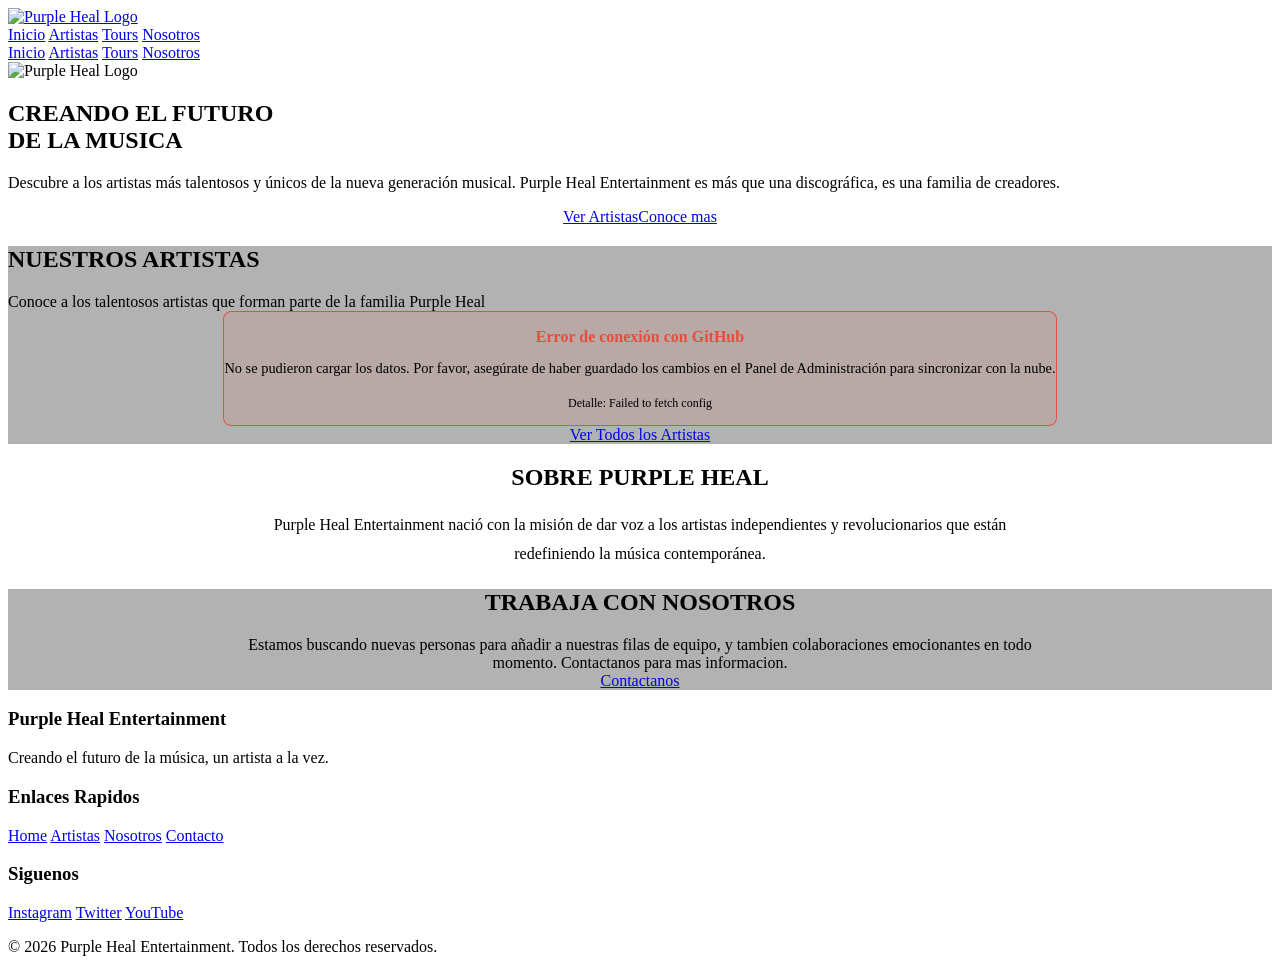
==== index.html @ 61f4c035 "Fix Admin IndexedDB initialization bug and standardize DB loaders" ====
<!DOCTYPE html>
<html lang="es">

<head>
  <meta charset="UTF-8">
  <meta name="viewport" content="width=device-width, initial-scale=1.0">
  <meta name="description"
    content="Purple Heal Entertainment - Discográfica independiente con los mejores artistas emergentes">
  <title>Purple Heal Entertainment | Discográfica Musical</title>

  <!-- CSS -->
  <link rel="stylesheet" href="css/reset.css?v=1.9">
  <link rel="stylesheet" href="css/variables.css?v=1.9">
  <link rel="stylesheet" href="css/global.css?v=1.9">
  <link rel="stylesheet" href="css/components.css?v=2.4">

  <!-- Favicon -->

  <!-- Favicon -->
  <link rel="icon" type="image/svg+xml" href="assets/logos/PURPLE HEAL LOGO PURPURA.svg">
</head>

<body>
  <div class="site-wrapper">
    <!-- Navigation -->
    <nav class="ph-nav" id="navbar">
      <div class="container ph-nav__container">
        <a href="index.html">
          <img src="assets/logos/PURPLE HEAL LOGO TEXTO BLANCO OPCION 2.svg" alt="Purple Heal Logo"
            class="ph-nav__logo">
        </a>

        <div class="ph-nav__menu">
          <a href="index.html" class="ph-nav__link active">Inicio</a>
          <a href="artists.html" class="ph-nav__link">Artistas</a>
          <a href="tours.html" class="ph-nav__link">Tours</a>
          <a href="shop.html" class="ph-nav__link" id="nav-shop" style="display: none;">Tienda</a>
          <a href="about.html" class="ph-nav__link">Nosotros</a>
        </div>

        <div class="ph-nav__toggle" id="nav-toggle">
          <span></span>
          <span></span>
          <span></span>
        </div>
      </div>
    </nav>

    <!-- Mobile Menu -->
    <div class="ph-mobile-menu">
      <div class="ph-mobile-menu__content">
        <a href="index.html" class="ph-mobile-menu__link active">Inicio</a>
        <a href="artists.html" class="ph-mobile-menu__link">Artistas</a>
        <a href="tours.html" class="ph-mobile-menu__link">Tours</a>
        <a href="shop.html" class="ph-mobile-menu__link" id="nav-shop-mobile" style="display: none;">Tienda</a>
        <a href="about.html" class="ph-mobile-menu__link">Nosotros</a>
      </div>
    </div>

    <!-- Hero Section -->
    <section class="hero fade-in">
      <div class="hero__content">
        <img src="assets/logos/PURPLE HEAL LOGO PURPURA EN PNG.png" alt="Purple Heal Logo" class="hero__logo">
        <h1 class="hero__title">
          CREANDO EL FUTURO<br>
          DE LA MUSICA
        </h1>
        <p class="hero__subtitle">
          Descubre a los artistas más talentosos y únicos de la nueva generación musical.
          Purple Heal Entertainment es más que una discográfica, es una familia de creadores.
        </p>
        <div class="hero__actions"
          style="display: flex; gap: var(--space-lg); justify-content: center; margin-top: var(--space-2xl); flex-wrap: wrap;">
          <a href="artists.html" class="ph-button ph-button--primary">Ver Artistas</a>
          <a href="about.html" class="ph-button ph-button--outline">Conoce mas</a>
        </div>
      </div>
    </section>


    <!-- FEATURED TOUR (Dynamic) -->
    <section id="featured-tour-container" style="display: none;"></section>

    <!-- Featured Artists -->
    <section id="featured" style="background: rgba(0, 0, 0, 0.3);">
      <div class="container">
        <h2 class="text-center slide-in-left">
          NUESTROS <span class="text-gradient">ARTISTAS</span>
        </h2>
        <p class="text-center"
          style="color: var(--ph-gray-lighter); max-width: 600px; margin: 0 auto var(--space-3xl);">
          Conoce a los talentosos artistas que forman parte de la familia Purple Heal
        </p>

        <div class="grid" id="artistsGrid"
          style="display: flex; justify-content: center; gap: var(--space-lg); flex-wrap: wrap;">
          <!-- Artists will be loaded dynamically from IndexedDB -->
        </div>

        <div style="text-align: center; margin-top: var(--space-3xl);">
          <a href="artists.html" class="ph-button ph-button--gold">Ver Todos los Artistas</a>
        </div>
      </div>
    </section>

    </section>

    <!-- NEW: PROMO SALE SECTION (Between Artists and About) -->
    <section id="promo-sale-section" style="padding: var(--space-3xl) 0; display: none;">
      <div class="container">
        <!-- 2. Promo / Sale (Full Width Block) -->
        <div id="promo-sale" class="ph-card promo-full-card fade-in" style="display: none;">
          <!-- Left: Text Content -->
          <div class="promo-text-content">
            <p id="promo-subtitle"
              style="color: var(--ph-blue-accent); font-family: 'Oxanium'; letter-spacing: 2px; font-size: var(--fs-md); margin-bottom: var(--space-md); text-transform: uppercase;">
              OFERTA LIMITADA
            </p>
            <h2 id="promo-title-main" class="promo-title-main"
              style="line-height: 0.85; margin-bottom: var(--space-lg); font-family: 'Oxanium'; font-weight: 800; color: white; pointer-events: none;">
              50% <span style="color: var(--ph-blue-accent);">OFF</span>
            </h2>
            <p id="promo-desc"
              style="color: var(--ph-gray-lighter); font-size: 1.1rem; max-width: 450px; margin-bottom: var(--space-2xl); line-height: 1.6;">
              Los álbumes de tus artistas favoritos ahora con descuento especial. Aprovecha esta oportunidad.
            </p>
            <a id="btn-promo" href="shop.html" class="ph-button ph-button--outline"
              style="border-color: var(--ph-blue-accent); color: var(--ph-blue-accent); position: relative; z-index: 10;">
              VER OFERTAS
            </a>
          </div>

          <!-- Right: Dynamic Product Collage (Grid controlled by CSS) -->
          <div id="promo-images-container" class="promo-products-container">
            <!-- Images injected via JS -->
            <div
              style="position: absolute; inset: 0; background: radial-gradient(circle at center, rgba(214, 0, 28, 0.1) 0%, transparent 70%); pointer-events: none; z-index: 0;">
            </div>
          </div>

          <!-- Background Graphic Elements -->
          <div
            style="position: absolute; top: -50px; right: -50px; font-size: 20rem; font-weight: bold; color: rgba(255,255,255,0.02); font-family: 'Oxanium'; z-index: 1;">
            %</div>
        </div>

      </div>
  </div>
  </section>

  <!-- About Section -->
  <section id="about">
    <div class="container">
      <div style="max-width: 800px; margin: 0 auto; text-align: center;">
        <h2 class="slide-in-right">
          SOBRE <span class="text-gradient">PURPLE HEAL</span>
        </h2>
        <p
          style="font-size: var(--fs-lg); line-height: 1.8; color: var(--ph-gray-lighter); margin-bottom: var(--space-xl);">
          Purple Heal Entertainment nació con la misión de dar voz a los artistas independientes
          y revolucionarios que están redefiniendo la música contemporánea.
        </p>
        </p>

        <!-- DYNAMIC STATS SECTION -->
        <div id="home-stats-section" class="grid grid--3"
          style="margin-top: var(--space-3xl); text-align: center; display: none;">
          <div class="ph-card">
            <div class="ph-card__content">
              <h3 id="stat1-num" style="color: #307FE2; font-size: var(--fs-4xl); margin-bottom: var(--space-sm);">10+
              </h3>
              <p id="stat1-label" style="color: var(--ph-gray-lighter);">Artistas Talentosos</p>
            </div>
          </div>

          <div class="ph-card">
            <div class="ph-card__content">
              <h3 id="stat2-num" style="color: #307FE2; font-size: var(--fs-4xl); margin-bottom: var(--space-sm);">50+
              </h3>
              <p id="stat2-label" style="color: var(--ph-gray-lighter);">Lanzamientos Musicales</p>
            </div>
          </div>

          <div class="ph-card">
            <div class="ph-card__content">
              <h3 id="stat3-num" style="color: #307FE2; font-size: var(--fs-4xl); margin-bottom: var(--space-sm);">100K+
              </h3>
              <p id="stat3-label" style="color: var(--ph-gray-lighter);">Fans en el Mundo</p>
            </div>
          </div>
        </div>
      </div>
    </div>
  </section>

  <!-- NEW: PROMO SALE SECTION (Placed after About? No, User said: "por debajo de artistas ... por encima de SOBRE PURPLE HEAL") -->
  <!-- So it should be BEFORE About. Wait.
       Order: Artists (#featured) -> Sale -> About (#about) -> Backstage
  -->


  <!-- NEW: BACKSTAGE SECTION (Below About) -->
  <section id="backstage-section" style="padding: var(--space-3xl) 0; display: none;">
    <div class="container">
      <!-- 1. Purple Backstage (Centered) -->
      <div id="promo-backstage-wrapper" style="max-width: 800px; margin: 0 auto; display: none;">
        <div id="promo-backstage" class="ph-card ph-backstage-card">
          <div class="ph-card__content"
            style="display: flex; flex-direction: column; justify-content: center; height: 100%; text-align: left;">
            <div
              style="display: flex; align-items: center; justify-content: space-between; flex-wrap: wrap; gap: var(--space-md); margin-bottom: var(--space-md);">
              <p style="color: white; font-weight: bold; font-size: 1.1em;">QUE ES PURPLE BACKSTAGE?</p>
              <span
                style="background: rgba(139, 92, 246, 0.2); color: var(--ph-purple); padding: 4px 8px; border-radius: 4px; font-size: 0.8em; text-transform: uppercase;">MEMBRESIA
                DE YOUTUBE</span>
            </div>

            <ul class="ph-backstage-list">
              <li>
                <span>🎥</span>
                <span>Acceso a detras de camaras y entrevistas exclusivas</span>
              </li>
              <li>
                <span>💬</span>
                <span>Comentarios destacados y la posibilidad de recibir una respuesta por parte de uno de los artistas
                  de Purple Heal. ¡Con suerte te tocará tu favorito!</span>
              </li>
              <li>
                <span>🤝</span>
                <span>Ayuda directa a la produccion y campañas publicitarias</span>
              </li>
            </ul>
            <a id="btn-backstage" href="#" target="_blank" class="ph-button ph-button--primary ph-button--glow"
              style="align-self: flex-start;">
              UNIRME AHORA
            </a>
            <p
              style="font-size: 0.75em; color: rgba(255,255,255,0.5); margin-top: 15px; font-style: italic; line-height: 1.4;">
              * Esta iniciativa busca mejorar la gestión de nuestros artistas, equipos de producción y campañas
              publicitarias. Aunque este método no cubrirá todas nuestras necesidades, es un grano de arena que tanto
              nuestro equipo como los artistas agradecen profundamente.
            </p>
          </div>
        </div>
      </div>
    </div>
  </section>


  <!-- Contact Section -->
  <section id="contact" style="background: rgba(0, 0, 0, 0.3);">
    <div class="container">
      <div style="max-width: 800px; margin: 0 auto; text-align: center;">
        <h2>TRABAJA CON NOSOTROS</h2>
        <p style="font-size: var(--fs-lg); color: var(--ph-gray-lighter); margin-bottom: var(--space-2xl);">
          Estamos buscando nuevas personas para añadir a nuestras filas de equipo, y tambien colaboraciones emocionantes
          en todo momento. Contactanos para mas informacion.
        </p>
        <a href="mailto:purplehealent@gmail.com" class="ph-button ph-button--gold">Contactanos</a>
      </div>
    </div>
  </section>

  <!-- Footer -->
  <footer class="ph-footer">
    <div class="container">
      <div class="ph-footer__content">
        <div class="ph-footer__section">
          <h3>Purple Heal Entertainment</h3>
          <p style="color: var(--ph-gray-light); margin-top: var(--space-sm);">
            Creando el futuro de la música, un artista a la vez.
          </p>
        </div>

        <div class="ph-footer__section">
          <h3>Enlaces Rapidos</h3>
          <div class="ph-footer__links">
            <a href="index.html" class="ph-footer__link">Home</a>
            <a href="artists.html" class="ph-footer__link">Artistas</a>
            <a href="#about" class="ph-footer__link">Nosotros</a>
            <a href="#contact" class="ph-footer__link">Contacto</a>
          </div>
        </div>

        <div class="ph-footer__section">
          <h3>Siguenos</h3>
          <div class="ph-footer__links">
            <a href="https://www.instagram.com/purpleheal_ent/" class="ph-footer__link" target="_blank">Instagram</a>
            <a href="https://www.x.com/PURPLEHEAL" class="ph-footer__link" target="_blank">Twitter</a>
            <a href="https://www.youtube.com/@purplehealent" class="ph-footer__link" target="_blank">YouTube</a>
          </div>
        </div>
      </div>

      <div class="ph-footer__bottom">
        <p>&copy; 2026 Purple Heal Entertainment. Todos los derechos reservados.</p>
      </div>
    </div>
  </footer>
  </div>

  <!-- JavaScript -->
  <script src="js/storage-db.js?v=2.1"></script>
  <script src="js/main.js?v=2.1"></script>
  <script>
    // Configuration
    const BASE_URL = 'data';

    // Helper: Shuffle Array
    function shuffleArray(array) {
      for (let i = array.length - 1; i > 0; i--) {
        const j = Math.floor(Math.random() * (i + 1));
        [array[i], array[j]] = [array[j], array[i]];
      }
      return array;
    }

    async function loadAllData() {
      try {
        console.log('☁️ Fetching homepage data from Cloud...');

        const timestamp = Date.now();
        const headers = { 'Cache-Control': 'no-cache' };

        // Parallel Fetch: Config from API
        const configRes = await fetch(`${BASE_URL}/site_config.json?t=${timestamp}`);
        if (!configRes.ok) throw new Error('Failed to fetch config');
        const config = await configRes.json();

        // Use DB layer for data (handles Admin Bypass and IDB seamlessly)
        let artists = [];
        if (typeof loadArtistsDB === 'function') {
            artists = await loadArtistsDB();
        } else {
            const res = await fetch(`${BASE_URL}/artists.json?t=${timestamp}`);
            if (res.ok) artists = await res.json();
        }

        let tours = [];
        if (typeof getAllToursDB === 'function') {
            tours = await getAllToursDB();
        } else {
            const res = await fetch(`${BASE_URL}/tours.json?t=${timestamp}`);
            if (res.ok) tours = await res.json();
        }

        // 1. Render Artists
        renderArtists(artists);

        // 2. Render Stats
        renderStats(config);

        // 3. Render Promos & Special Sections
        renderPromos(config, artists); // Pass artists directly for random collage

        // 4. Render Featured Tour
        if (config.featuredTourId) {
          renderFeaturedTour(config.featuredTourId, tours);
        }

      } catch (error) {
        console.error('❌ Error loading homepage data:', error);
        const grid = document.getElementById('artistsGrid');
        if (grid) {
          grid.innerHTML = `
                <div style="grid-column: 1 / -1; text-align: center; padding: var(--space-xl); background: rgba(231, 76, 60, 0.1); border: 1px solid #e74c3c; border-radius: 8px;">
                    <p style="color: #e74c3c; font-weight: bold; margin-bottom: 10px;">Error de conexión con GitHub</p>
                    <p style="color: var(--ph-gray-lighter); font-size: 0.9em;">
                        No se pudieron cargar los datos. Por favor, asegúrate de haber guardado los cambios en el Panel de Administración para sincronizar con la nube.
                        <br><br>
                        <small>Detalle: ${error.message}</small>
                    </p>
                </div>
            `;
        }
      }
    }

    function renderArtists(artists) {
      const grid = document.getElementById('artistsGrid');
      if (!grid) return;

      if (artists && artists.length > 0) {
        // Show only first 3 artists on homepage (or specific ones if configured)
        const displayArtists = artists.slice(0, 3);

        grid.innerHTML = displayArtists.map((artist, index) => `
                <a href="artist-profile.html?artist=${index}" class="artist-card">
                    <img src="${artist.image || 'assets/images/placeholder.png'}" alt="${artist.name}"
                        class="artist-card__image">
                    <div class="artist-card__overlay">
                        <p class="artist-card__genre">${artist.genre || 'Artista'}</p>
                        <h3 class="artist-card__name">${artist.name}</h3>
                        <p class="artist-card__bio">
                            ${artist.bio ? (artist.bio.substring(0, 120) + (artist.bio.length > 120 ? '...' : '')) : 'Descubre más'}
                        </p>
                    </div>
                </a>
            `).join('');
      } else {
        grid.innerHTML = `
                <div style="grid-column: 1 / -1; text-align: center; padding: var(--space-xl);">
                    <p style="color: var(--ph-gray-lighter);">No hay artistas disponibles en este momento.</p>
                </div>
            `;
      }
    }

    function renderStats(config) {
      const statsSection = document.getElementById('home-stats-section');
      if (config.showStats) {
        statsSection.style.display = 'grid';

        if (config.stats && config.stats.length === 3) {
          config.stats.forEach((s, i) => {
            const numId = `stat${i + 1}-num`;
            const labelId = `stat${i + 1}-label`;
            const el = document.getElementById(numId)?.parentElement?.parentElement;
            if (el) {
              if (s.number && s.number.trim() !== '') {
                document.getElementById(numId).textContent = s.number;
                document.getElementById(labelId).textContent = s.label;
                el.style.display = 'block';
              } else {
                el.style.display = 'none';
              }
            }
          });
        }
      } else {
        statsSection.style.display = 'none';
      }
    }

    function renderFeaturedTour(tourId, tours) {
      // tourId can be string or number, check carefully
      const tour = tours.find(t => t.id == tourId);
      const container = document.getElementById('featured-tour-container');

      if (tour && container) {
        container.style.display = 'block';
        container.innerHTML = `
                <div class="ph-featured-tour">
                    <div class="ph-featured-tour__bg" style="background-image: url('${tour.coverImage}');"></div>
                    <div class="ph-featured-tour__overlay"></div>
                    <div class="container ph-featured-tour__content">
                        <div class="fade-in">
                            <span class="ph-featured-tour__tag">TOUR DESTACADO</span>
                            <h2 class="ph-featured-tour__title">${tour.title}</h2>
                            <a href="tours.html" class="ph-button ph-button--primary ph-button--glow">VER DETALLES Y FECHAS</a>
                        </div>
                    </div>
                </div>
            `;
      }
    }

    function renderPromos(config, artists) {
      // Sections
      const backstageSection = document.getElementById('backstage-section');
      const backstageWrapper = document.getElementById('promo-backstage-wrapper');
      const saleSection = document.getElementById('promo-sale-section');
      const saleCard = document.getElementById('promo-sale');

      // Backstage
      if (config.showBackstage && backstageWrapper) {
        backstageSection.style.display = 'block';
        backstageWrapper.style.display = 'block';
        const btn = document.getElementById('btn-backstage');
        if (btn) btn.href = config.backstageLink || '#';
      }

      // Contact
      const contactSection = document.getElementById('contact');
      if (contactSection) {
        const showContact = config.showContact !== false;
        contactSection.style.display = showContact ? 'block' : 'none';
      }

      // Sale Promo
      if (config.showPromo && saleCard) {
        saleSection.style.display = 'block';
        saleCard.style.display = 'flex';

        const btn = document.getElementById('btn-promo');
        if (btn) btn.href = config.promoLink || 'shop.html';

        const titleEl = document.getElementById('promo-title-main');
        const subtitleEl = document.getElementById('promo-subtitle');
        const descEl = document.getElementById('promo-desc');

        const discAlbum = config.promoDiscountAlbum ? parseInt(config.promoDiscountAlbum) : 0;
        const discMerch = config.promoDiscountMerch ? parseInt(config.promoDiscountMerch) : 0;
        const maxDisc = Math.max(discAlbum, discMerch);

        if (titleEl && maxDisc > 0) {
          titleEl.innerHTML = `${maxDisc}% <span style="color: var(--ph-blue-accent);">OFF</span>`;
        } else if (titleEl && config.promoTitle) {
          titleEl.textContent = config.promoTitle;
        }

        if (subtitleEl) {
          if (config.promoSubtitle) {
            subtitleEl.textContent = config.promoSubtitle;
          } else {
            if (discAlbum > 0 && discMerch > 0 && discAlbum === discMerch) {
              subtitleEl.textContent = 'DESCUENTO EN TODOS LOS PRODUCTOS';
            } else if (discAlbum > 0) {
              subtitleEl.textContent = 'OFERTA EN ALBUMES';
            } else if (discMerch > 0) {
              subtitleEl.textContent = 'DESCUENTO EN MERCH';
            } else {
              subtitleEl.textContent = 'GRANDES OFERTAS';
            }
          }
        }

        if (descEl && config.promoDescription) {
          descEl.textContent = config.promoDescription;
        }

        // Random Products Collage
        try {
          if (artists && artists.length > 0) {
            let allProducts = [];
            // Collect all products with images
            artists.forEach(artist => {
              if (artist.albums) {
                artist.albums.forEach(album => {
                  let img = null;
                  if (album.images && album.images.length > 0) img = album.images[0];
                  else if (album.cover) img = album.cover;
                  else if (album.image) img = album.image;

                  if (img) allProducts.push({ img: img, type: 'album' });
                });
              }
              if (artist.merch) {
                artist.merch.forEach(item => {
                  let img = null;
                  if (item.images && item.images.length > 0) img = item.images[0];
                  else if (item.image) img = item.image;

                  if (img) allProducts.push({ img: img, type: 'merch' });
                });
              }
            });

            const imageContainer = document.getElementById('promo-images-container');
            if (imageContainer) {
              const bg = imageContainer.querySelector('div[style*="radial-gradient"]');
              imageContainer.innerHTML = '';
              if (bg) imageContainer.appendChild(bg);

              let productsToShow = [];
              if (allProducts.length > 0) {
                productsToShow = shuffleArray(allProducts).slice(0, 3);
              } else {
                productsToShow = [
                  { img: 'assets/images/placeholder.png' },
                  { img: 'assets/images/placeholder.png' }
                ];
              }

              imageContainer.className = `promo-products-container promo-count-${productsToShow.length}`;

              productsToShow.forEach((prod, i) => {
                const img = document.createElement('img');
                img.src = prod.img;
                img.className = `promo-image-collage promo-item-${i} fade-in`;
                img.alt = 'Producto en oferta';
                imageContainer.appendChild(img);
              });
            }
          }
        } catch (e) {
          console.error('Promo Logic Error:', e);
        }
      }
    }

    document.addEventListener('DOMContentLoaded', loadAllData);
  </script>
</body>

</html>
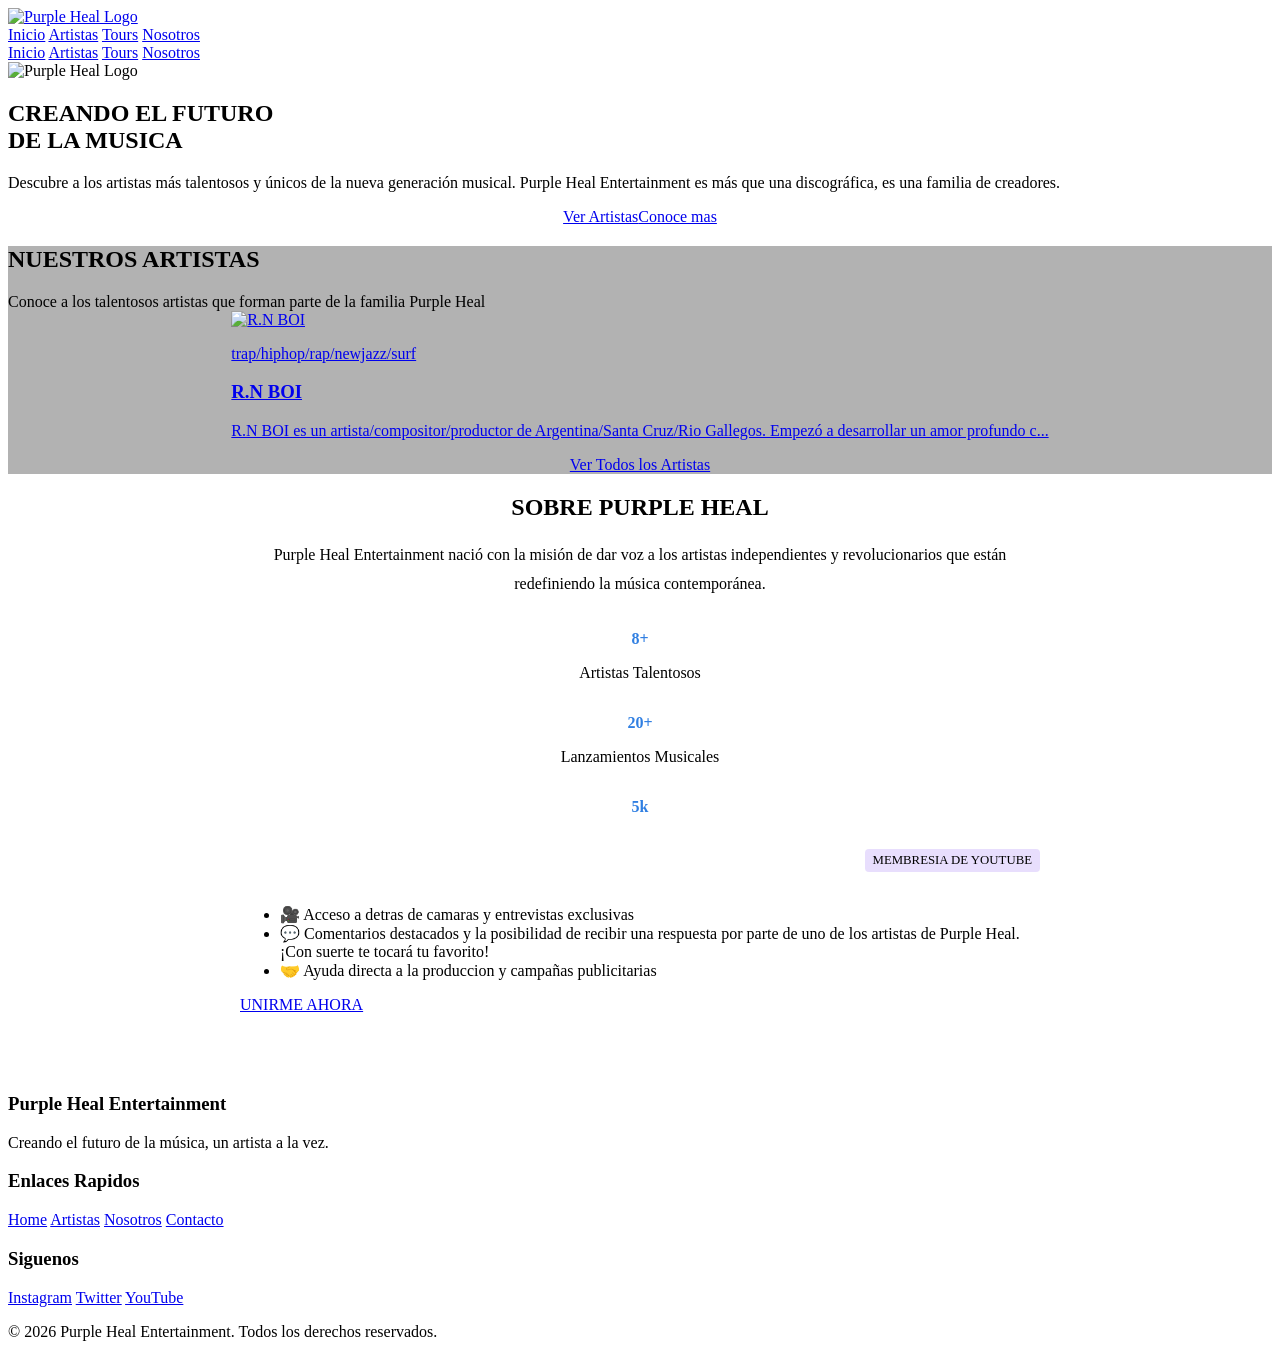
==== commit f86f924e: "Split save buttons for Backstage and Promo, fix index.html instant updates and syntax" ====
--- a/index.html
+++ b/index.html
@@ -320,14 +320,33 @@
         console.log('☁️ Fetching homepage data from Cloud...');
 
         const timestamp = Date.now();
-        const headers = { 'Cache-Control': 'no-cache' };
-
-        // Parallel Fetch: Config from API
-        const configRes = await fetch(`${BASE_URL}/site_config.json?t=${timestamp}`);
-        if (!configRes.ok) throw new Error('Failed to fetch config');
-        const config = await configRes.json();
-
-        // Use DB layer for data (handles Admin Bypass and IDB seamlessly)
+        const OWNER = 'PurpleHeal-Entertainment';
+        const REPO = 'purple-heal-website';
+        const BRANCH = 'master';
+
+        // 1. Fetch Site Config (Try API first for instant updates)
+        let config = {};
+        try {
+            const apiUrl = `https://api.github.com/repos/${OWNER}/${REPO}/contents/data/site_config.json?ref=${BRANCH}`;
+            const apiRes = await fetch(apiUrl, {
+                headers: { 'Accept': 'application/vnd.github.v3+json' }
+            });
+            if (apiRes.ok) {
+                const data = await apiRes.ok ? await apiRes.json() : null;
+                if (data && data.content) {
+                    config = JSON.parse(decodeURIComponent(escape(atob(data.content))));
+                    console.log('✅ Config loaded from GitHub API');
+                }
+            } else {
+                throw new Error('API failed');
+            }
+        } catch (e) {
+            console.warn('⚠️ GitHub API fail, falling back to raw URL for config');
+            const res = await fetch(`${BASE_URL}/site_config.json?t=${timestamp}`);
+            if (res.ok) config = await res.json();
+        }
+
+        // 2. Load Artists (Usually doesn't change often, keep existing logic)
         let artists = [];
         if (typeof loadArtistsDB === 'function') {
             artists = await loadArtistsDB();
@@ -336,30 +355,39 @@
             if (res.ok) artists = await res.json();
         }
 
+        // 3. Load Tours (Try API first for instant featured tour updates)
         let tours = [];
-        if (typeof getAllToursDB === 'function') {
-            tours = await getAllToursDB();
-        } else {
+        try {
+            const apiUrl = `https://api.github.com/repos/${OWNER}/${REPO}/contents/data/tours.json?ref=${BRANCH}`;
+            const apiRes = await fetch(apiUrl, {
+                headers: { 'Accept': 'application/vnd.github.v3+json' }
+            });
+            if (apiRes.ok) {
+                const data = await apiRes.json();
+                if (data && data.content) {
+                    tours = JSON.parse(decodeURIComponent(escape(atob(data.content))));
+                    console.log('✅ Tours loaded from GitHub API');
+                }
+            } else {
+                throw new Error('API failed');
+            }
+        } catch (e) {
+            console.warn('⚠️ GitHub API fail, falling back to raw URL for tours');
             const res = await fetch(`${BASE_URL}/tours.json?t=${timestamp}`);
             if (res.ok) tours = await res.json();
         }
 
-        // 1. Render Artists
+        // 4. Render Everything
         renderArtists(artists);
-
-        // 2. Render Stats
         renderStats(config);
-
-        // 3. Render Promos & Special Sections
-        renderPromos(config, artists); // Pass artists directly for random collage
-
-        // 4. Render Featured Tour
+        renderPromos(config, artists);
+
         if (config.featuredTourId) {
-          renderFeaturedTour(config.featuredTourId, tours);
-        }
-
-      } catch (error) {
-        console.error('❌ Error loading homepage data:', error);
+            renderFeaturedTour(config.featuredTourId, tours);
+        }
+
+      } catch (err) {
+        console.error('❌ Homepage load error:', err);
         const grid = document.getElementById('artistsGrid');
         if (grid) {
           grid.innerHTML = `
@@ -368,7 +396,7 @@
                     <p style="color: var(--ph-gray-lighter); font-size: 0.9em;">
                         No se pudieron cargar los datos. Por favor, asegúrate de haber guardado los cambios en el Panel de Administración para sincronizar con la nube.
                         <br><br>
-                        <small>Detalle: ${error.message}</small>
+                        <small>Detalle: ${err.message}</small>
                     </p>
                 </div>
             `;
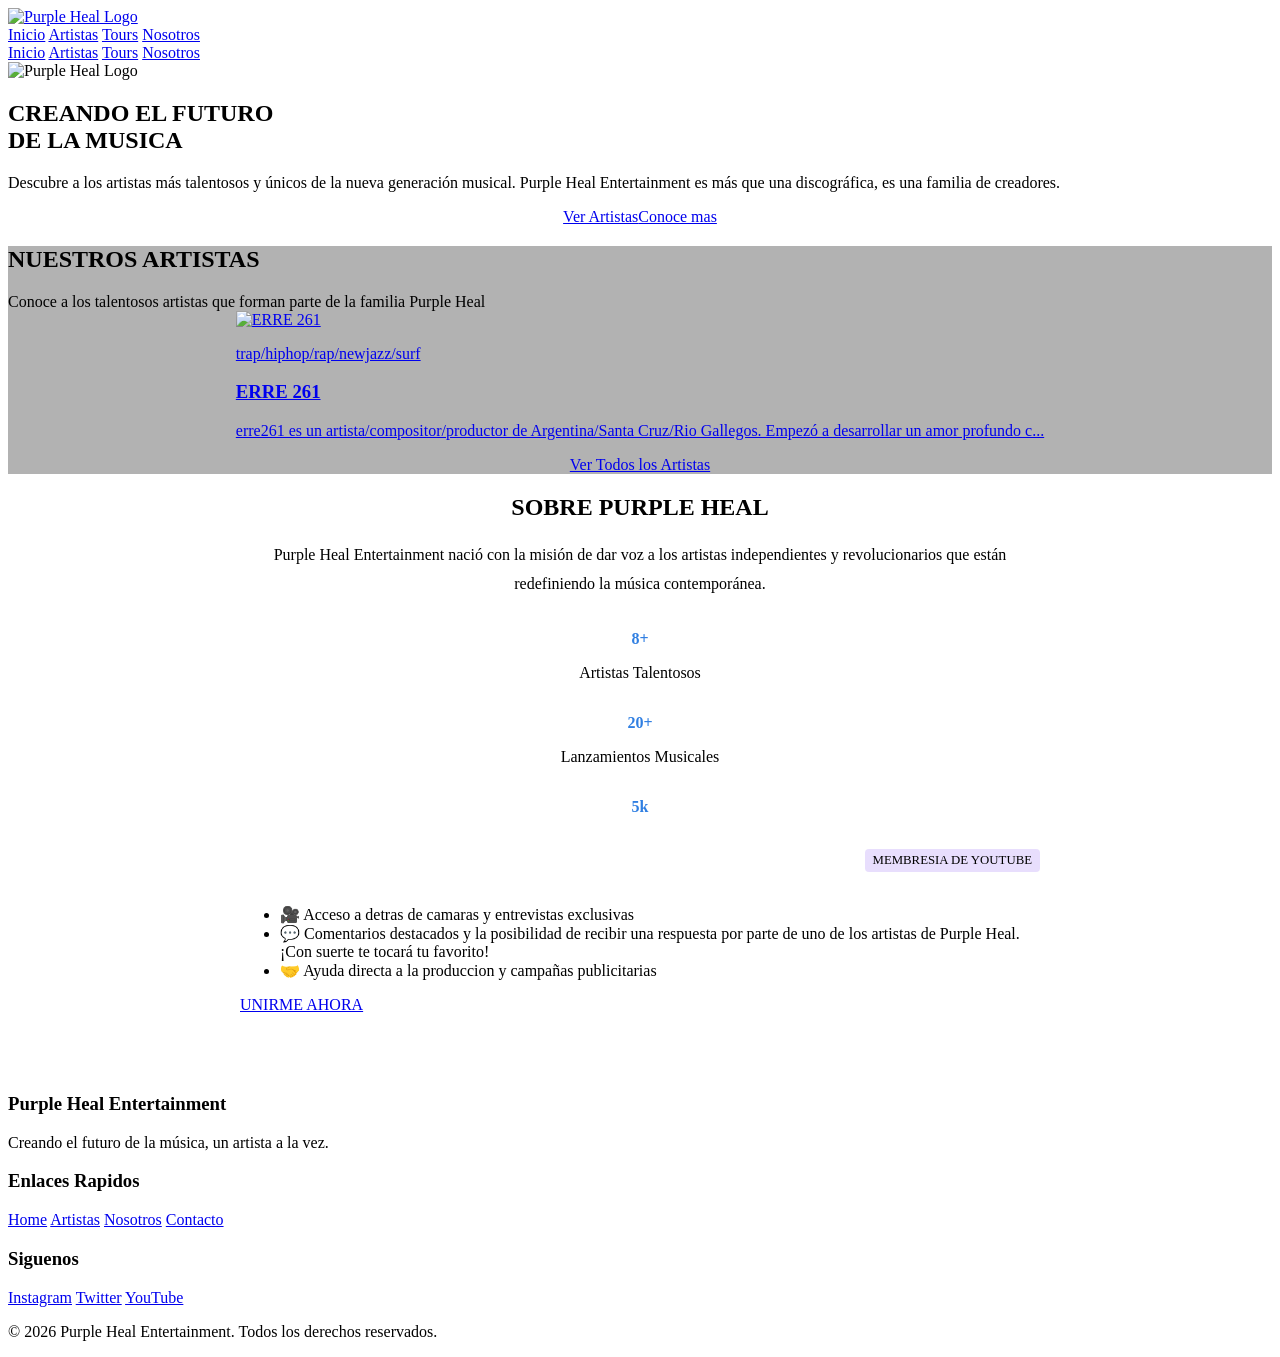
==== commit 1df608b7: "Sync promo property name, implement store toggle, and add instant cloud updates for artists page" ====
--- a/index.html
+++ b/index.html
@@ -484,91 +484,101 @@
     }
 
     function renderPromos(config, artists) {
-      // Sections
+      // 1. Navigation / Store Toggle
+      const navShop = document.getElementById('nav-shop');
+      const navShopMobile = document.getElementById('nav-shop-mobile');
+      const hasStore = config.showStore === true;
+      if (navShop) navShop.style.display = hasStore ? 'inline-block' : 'none';
+      if (navShopMobile) navShopMobile.style.display = hasStore ? 'block' : 'none';
+
+      // 2. Backstage Section
       const backstageSection = document.getElementById('backstage-section');
       const backstageWrapper = document.getElementById('promo-backstage-wrapper');
-      const saleSection = document.getElementById('promo-sale-section');
-      const saleCard = document.getElementById('promo-sale');
-
-      // Backstage
-      if (config.showBackstage && backstageWrapper) {
-        backstageSection.style.display = 'block';
-        backstageWrapper.style.display = 'block';
+      if (backstageSection && backstageWrapper) {
+        const showBack = config.showBackstage === true;
+        backstageSection.style.display = showBack ? 'block' : 'none';
+        backstageWrapper.style.display = showBack ? 'block' : 'none';
         const btn = document.getElementById('btn-backstage');
         if (btn) btn.href = config.backstageLink || '#';
       }
 
-      // Contact
+      // 3. Contact Section
       const contactSection = document.getElementById('contact');
       if (contactSection) {
         const showContact = config.showContact !== false;
         contactSection.style.display = showContact ? 'block' : 'none';
       }
 
-      // Sale Promo
-      if (config.showPromo && saleCard) {
-        saleSection.style.display = 'block';
-        saleCard.style.display = 'flex';
-
-        const btn = document.getElementById('btn-promo');
-        if (btn) btn.href = config.promoLink || 'shop.html';
-
-        const titleEl = document.getElementById('promo-title-main');
-        const subtitleEl = document.getElementById('promo-subtitle');
-        const descEl = document.getElementById('promo-desc');
-
-        const discAlbum = config.promoDiscountAlbum ? parseInt(config.promoDiscountAlbum) : 0;
-        const discMerch = config.promoDiscountMerch ? parseInt(config.promoDiscountMerch) : 0;
-        const maxDisc = Math.max(discAlbum, discMerch);
-
-        if (titleEl && maxDisc > 0) {
-          titleEl.innerHTML = `${maxDisc}% <span style="color: var(--ph-blue-accent);">OFF</span>`;
-        } else if (titleEl && config.promoTitle) {
-          titleEl.textContent = config.promoTitle;
-        }
-
-        if (subtitleEl) {
-          if (config.promoSubtitle) {
-            subtitleEl.textContent = config.promoSubtitle;
-          } else {
-            if (discAlbum > 0 && discMerch > 0 && discAlbum === discMerch) {
-              subtitleEl.textContent = 'DESCUENTO EN TODOS LOS PRODUCTOS';
-            } else if (discAlbum > 0) {
-              subtitleEl.textContent = 'OFERTA EN ALBUMES';
-            } else if (discMerch > 0) {
-              subtitleEl.textContent = 'DESCUENTO EN MERCH';
-            } else {
-              subtitleEl.textContent = 'GRANDES OFERTAS';
+      // 4. Sale Promo (Offers)
+      const saleSection = document.getElementById('promo-sale-section');
+      const saleCard = document.getElementById('promo-sale');
+      const showOffers = config.showOffers === true;
+
+      if (saleSection && saleCard) {
+        if (showOffers) {
+            saleSection.style.display = 'block';
+            saleCard.style.display = 'flex';
+            
+            const btn = document.getElementById('btn-promo');
+            if (btn) btn.href = config.promoLink || 'shop.html';
+
+            const titleEl = document.getElementById('promo-title-main');
+            const subtitleEl = document.getElementById('promo-subtitle');
+            const descEl = document.getElementById('promo-desc');
+
+            const discAlbum = config.promoDiscountAlbum ? parseInt(config.promoDiscountAlbum) : 0;
+            const discMerch = config.promoDiscountMerch ? parseInt(config.promoDiscountMerch) : 0;
+            const maxDisc = Math.max(discAlbum, discMerch);
+
+            if (titleEl && maxDisc > 0) {
+                titleEl.innerHTML = `${maxDisc}% <span style="color: var(--ph-blue-accent);">OFF</span>`;
+            } else if (titleEl && config.promoTitle) {
+                titleEl.textContent = config.promoTitle;
             }
-          }
-        }
-
-        if (descEl && config.promoDescription) {
-          descEl.textContent = config.promoDescription;
-        }
-
-        // Random Products Collage
+
+            if (subtitleEl) {
+                if (config.promoSubtitle) {
+                    subtitleEl.textContent = config.promoSubtitle;
+                } else {
+                    if (discAlbum > 0 && discMerch > 0 && discAlbum === discMerch) {
+                        subtitleEl.textContent = 'DESCUENTO EN TODOS LOS PRODUCTOS';
+                    } else if (discAlbum > 0) {
+                        subtitleEl.textContent = 'OFERTA EN ALBUMES';
+                    } else if (discMerch > 0) {
+                        subtitleEl.textContent = 'DESCUENTO EN MERCH';
+                    } else {
+                        subtitleEl.textContent = 'GRANDES OFERTAS';
+                    }
+                }
+            }
+
+            if (descEl && config.promoDescription) {
+                descEl.textContent = config.promoDescription;
+            }
+
+            // Products Collage
+            loadPromoCollage(artists);
+        } else {
+            saleSection.style.display = 'none';
+            saleCard.style.display = 'none';
+        }
+      }
+    }
+
+    function loadPromoCollage(artists) {
         try {
           if (artists && artists.length > 0) {
             let allProducts = [];
-            // Collect all products with images
             artists.forEach(artist => {
               if (artist.albums) {
                 artist.albums.forEach(album => {
-                  let img = null;
-                  if (album.images && album.images.length > 0) img = album.images[0];
-                  else if (album.cover) img = album.cover;
-                  else if (album.image) img = album.image;
-
+                  let img = (album.images && album.images.length > 0) ? album.images[0] : (album.cover || album.image);
                   if (img) allProducts.push({ img: img, type: 'album' });
                 });
               }
               if (artist.merch) {
                 artist.merch.forEach(item => {
-                  let img = null;
-                  if (item.images && item.images.length > 0) img = item.images[0];
-                  else if (item.image) img = item.image;
-
+                  let img = (item.images && item.images.length > 0) ? item.images[0] : item.image;
                   if (img) allProducts.push({ img: img, type: 'merch' });
                 });
               }
@@ -580,16 +590,7 @@
               imageContainer.innerHTML = '';
               if (bg) imageContainer.appendChild(bg);
 
-              let productsToShow = [];
-              if (allProducts.length > 0) {
-                productsToShow = shuffleArray(allProducts).slice(0, 3);
-              } else {
-                productsToShow = [
-                  { img: 'assets/images/placeholder.png' },
-                  { img: 'assets/images/placeholder.png' }
-                ];
-              }
-
+              let productsToShow = allProducts.length > 0 ? shuffleArray(allProducts).slice(0, 3) : [{ img: 'assets/images/placeholder.png' }, { img: 'assets/images/placeholder.png' }];
               imageContainer.className = `promo-products-container promo-count-${productsToShow.length}`;
 
               productsToShow.forEach((prod, i) => {
@@ -602,9 +603,8 @@
             }
           }
         } catch (e) {
-          console.error('Promo Logic Error:', e);
-        }
-      }
+          console.error('Promo Collage Error:', e);
+        }
     }
 
     document.addEventListener('DOMContentLoaded', loadAllData);
